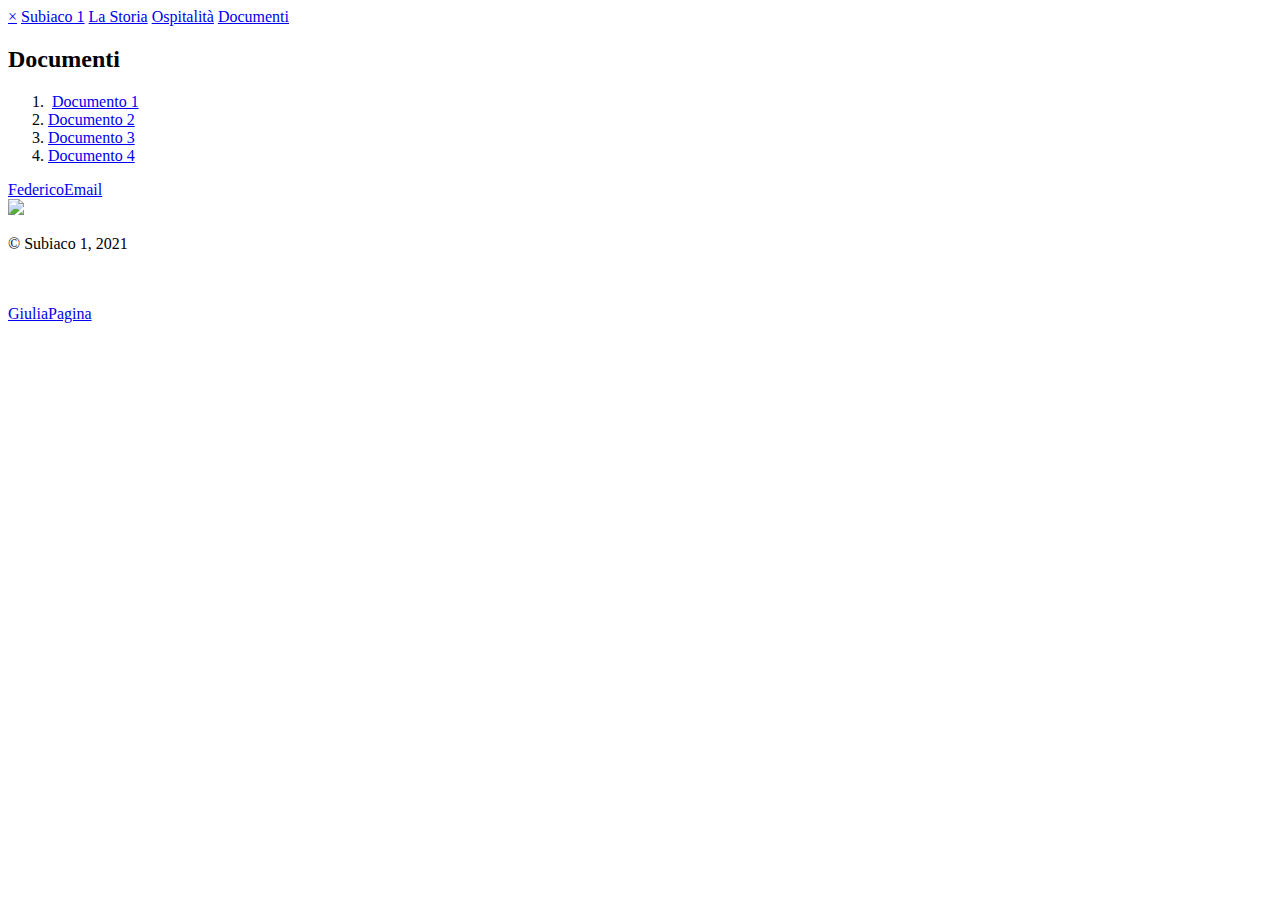
==== documenti.html @ b26b68e4 "Add files via upload" ====
<!DOCTYPE html>
<html lang="en">

<head>
    <meta charset="utf-8">
    <meta name="viewport" content="width=device-width, initial-scale=1.0, shrink-to-fit=no">
    <title>Sito scout</title>
    <link rel="stylesheet" href="assets/bootstrap/css/bootstrap.min.css">
    <link rel="stylesheet" href="https://fonts.googleapis.com/css?family=Lora:400,500&amp;display=swap">
    <link rel="stylesheet" href="https://fonts.googleapis.com/css?family=Nunito:400,900&amp;display=swap">
    <link rel="stylesheet" href="assets/fonts/fontawesome-all.min.css">
    <link rel="stylesheet" href="assets/fonts/font-awesome.min.css">
    <link rel="stylesheet" href="assets/fonts/fontawesome5-overrides.min.css">
    <link rel="stylesheet" href="assets/css/best-carousel-slide.css">
    <link rel="stylesheet" href="assets/css/Contact-Form-Clean.css">
    <link rel="stylesheet" href="assets/css/Map-Clean.css">
    <link rel="stylesheet" href="assets/css/Navbar.css">
    <link rel="stylesheet" href="assets/css/styles.css">
    <link rel="stylesheet" href="assets/css/timeline.css">
</head>

<body>
    <section class="barra-navigazione">
        <div class="container"><div id="mySidenav" class="sidenav">
  <a href="javascript:void(0)" class="closebtn" onclick="closeNav()">&times;</a>
  <a href="home.html">Subiaco 1</a>
  <a href="storia.html">La Storia</a>
  <a href="ospitalità.html">Ospitalità</a>
  <a href="documenti.html">Documenti</a>
</div>

<!-- Use any element to open the sidenav -->
<i class="fa fa-navicon" onclick="openNav()"></i></div>
    </section>
    <section class="documents-section">
        <div class="container container-list-documents">
            <h2 class="documents-title">Documenti</h2>
            <ol class="documents-list">
                <li>&nbsp;<a href="#">Documento 1</a></li>
                <li><a href="#">Documento 2</a></li>
                <li><a href="#">Documento 3</a></li>
                <li><a href="#">Documento 4</a></li>
            </ol>
        </div>
        <section class="footer-bg">
            <footer class="pt-3">
                <div class="container-fluid container-footer">
                    <div class="row">
                        <div class="col text-center col-1"><i class="fas fa-phone-alt pt-3 d-block"></i><i class="fa fa-envelope icon-2 d-block"></i></div>
                        <div class="col text-left col-3"><a class="d-block pt-4 footer-links" href="tel:3498163703">Federico</a><a class="footer-links text-2 footer-icon" target="_blank" href="mailto: agescisubiaco1@gmail.com">Email</a></div>
                        <div class="col col-4"><img id="logo-footer" class="pt-2" src="assets/img/Logo-Subiaco-1.png">
                            <p class="copyright">© Subiaco 1, 2021<br><br></p><span id="copyright-2"></span>
                        </div>
                        <div class="col text-right col-3"><a class="d-block footer-links pt-3" href="tel:393314244645"><br>Giulia</a><a class="footer-links text-2" href="https://www.facebook.com/AgesciSubiaco1/" target="_blank">Pagina</a></div>
                        <div class="col col-1" id="col-right"><i class="fas fa-phone d-block pt-3"></i><i class="fab fa-facebook-f icon-2 d-block"></i></div>
                    </div>
                </div>
            </footer>
        </section>
    </section>
    <script src="assets/js/jquery.min.js"></script>
    <script src="assets/bootstrap/js/bootstrap.min.js"></script>
    <script src="assets/js/navbar.js"></script>
    <script src="assets/js/timeline-script.js"></script>
</body>

</html>
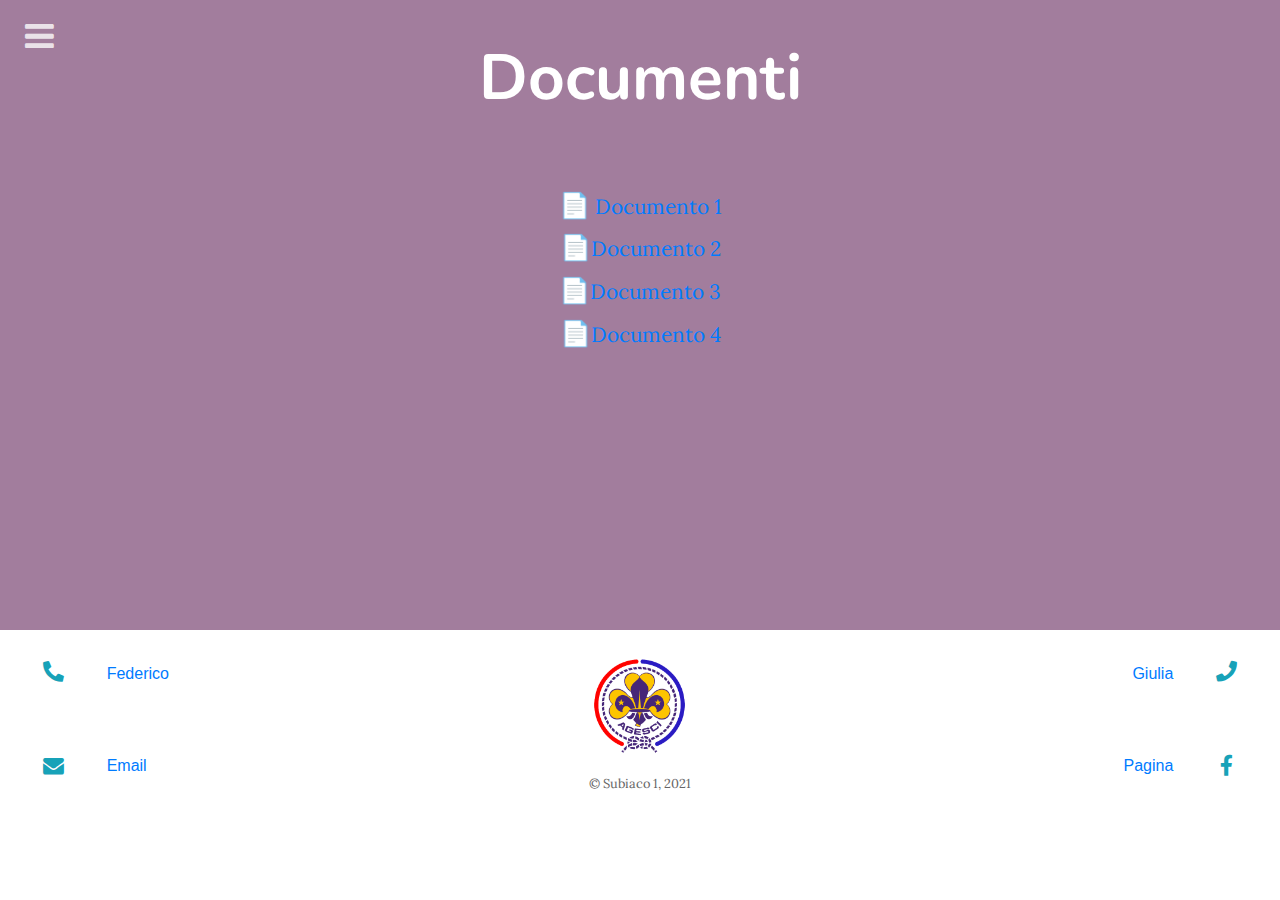
==== commit c6d34de6: "Add files via upload" ====
--- a/documenti.html
+++ b/documenti.html
@@ -23,7 +23,7 @@
     <section class="barra-navigazione">
         <div class="container"><div id="mySidenav" class="sidenav">
   <a href="javascript:void(0)" class="closebtn" onclick="closeNav()">&times;</a>
-  <a href="home.html">Subiaco 1</a>
+  <a href="index.html">Subiaco 1</a>
   <a href="storia.html">La Storia</a>
   <a href="ospitalità.html">Ospitalità</a>
   <a href="documenti.html">Documenti</a>
--- a/assets/fonts/fontawesome5-overrides.min.css
+++ b/assets/fonts/fontawesome5-overrides.min.css
@@ -0,0 +1 @@
+.fab.fa-bitcoin:before{content:"\f379"}.far.fa-calendar:before,.fas.fa-calendar:before{content:"\f133"}.far.fa-clipboard:before,.fas.fa-clipboard:before{content:"\f328"}.fab.fa-facebook-f:before{content:"\f39e"}.fab.fa-google-plus:before{content:"\f2b3"}.fas.fa-hotel:before{content:"\f594"}.fab.fa-linkedin:before{content:"\f08c"}.fas.fa-reply:before{content:"\f3e5"}.fas.fa-thermometer:before{content:"\f491"}.fab.fa-vimeo:before{content:"\f40a"}.far.fa-window-close:before,.fas.fa-window-close:before{content:"\f410"}.fab.fa-youtube-square:before{content:"\f431"}--- a/assets/css/best-carousel-slide.css
+++ b/assets/css/best-carousel-slide.css
@@ -0,0 +1,77 @@
+div.jumbotron.carousel-hero {
+  color: #fff;
+  text-align: center;
+  background-size: cover;
+  background-position: center;
+  padding-top: 100px;
+  padding-bottom: 100px;
+  margin-bottom: 0;
+}
+
+div.jumbotron.hero-nature {
+  background-color: rgba(157,162,125,0.8);
+}
+
+div.jumbotron.hero-photography {
+  background-color: rgba(157,162,125,0.8);
+}
+
+div.jumbotron.hero-technology {
+  background-color: rgba(157,162,125,0.8);
+}
+
+h1.hero-title, h2.hero-title, h3.hero-title {
+  text-shadow: 0 3px 3px rgba(0,0,0,0.4);
+  color: #fff;
+}
+
+p.hero-subtitle {
+  max-width: 600px;
+  margin: 25px auto;
+  padding: 10px 15px;
+  color: #fff;
+}
+
+.plat {
+  border-radius: 0px;
+}
+
+.btn-primary.focus, .btn-primary:focus {
+  box-shadow: 0 0 0 0 #048f83!important;
+}
+
+.btn-primary:hover {
+  color: #fff;
+  background-color: #016090;
+  border-color: #016090;
+}
+
+.btn.btn-primary {
+  background-color: #048f83!important;
+  border-color: #048f83!important;
+}
+
+.btn-primary.focus, .btn-primary:focus {
+  box-shadow: 0 0 0 .2rem rgba(0,123,255,.5);
+}
+
+span {
+  font-style: inherit;
+  font-weight: inherit;
+}
+
+.btn.btn-primary.hero-button.plat {
+  display: none;
+}
+
+.fa-navicon:before {
+  color: rgba(255,255,255,0.8);
+}
+
+h3 {
+}
+
+#stocazzo {
+  position: relative;
+}
+
--- a/assets/css/Contact-Form-Clean.css
+++ b/assets/css/Contact-Form-Clean.css
@@ -0,0 +1,105 @@
+.contact-clean {
+  background: rgb(128,160,131);
+  padding: 80px 0 100px 0;
+}
+
+@media (max-width:767px) {
+  .contact-clean {
+    padding-top: 20px;
+    padding-bottom: 70px;
+  }
+}
+
+.contact-clean form {
+  max-width: 480px;
+  width: 90%;
+  margin: 0 auto;
+  background-color: #ffffff;
+  padding: 40px;
+  border-radius: 4px;
+  color: #505e6c;
+  box-shadow: 1px 1px 5px rgba(0,0,0,0.1);
+}
+
+@media (max-width:767px) {
+  .contact-clean form {
+    padding: 30px;
+  }
+}
+
+.contact-clean h2 {
+  margin-top: 5px;
+  font-weight: bold;
+  font-size: 28px;
+  margin-bottom: 36px;
+  color: inherit;
+}
+
+.contact-clean .form-group:last-child {
+  margin-bottom: 5px;
+}
+
+.contact-clean form .form-control {
+  background: #fff;
+  border-radius: 2px;
+  box-shadow: 1px 1px 1px rgba(0,0,0,0.05);
+  outline: none;
+  color: inherit;
+  padding-left: 12px;
+  height: 42px;
+}
+
+.contact-clean form .form-control:focus {
+  border: 1px solid #b2b2b2;
+}
+
+.contact-clean form textarea.form-control {
+  min-height: 100px;
+  max-height: 260px;
+  padding-top: 10px;
+  resize: vertical;
+}
+
+.contact-clean form .btn {
+  padding: 16px 32px;
+  border: none;
+  background: none;
+  box-shadow: none;
+  text-shadow: none;
+  opacity: 0.9;
+  text-transform: uppercase;
+  font-weight: bold;
+  font-size: 13px;
+  letter-spacing: 0.4px;
+  line-height: 1;
+  outline: none !important;
+}
+
+.contact-clean form .btn:hover {
+  opacity: 1;
+}
+
+.contact-clean form .btn:active {
+  transform: translateY(1px);
+}
+
+.contact-clean form .btn-primary {
+  background-color: #055ada !important;
+  margin-top: 15px;
+  color: #fff;
+}
+
+@media (min-width: 576px) {
+  #button-navbar {
+    position: absolute;
+    top: 20px;
+    left: 20px;
+  }
+}
+
+@media (min-width: 576px) {
+  .contact-clean {
+    padding-top: 40px;
+  }
+}
+
--- a/assets/css/Map-Clean.css
+++ b/assets/css/Map-Clean.css
@@ -0,0 +1,20 @@
+.map-clean {
+  color: #313437;
+  background-color: rgb(191,114,114);
+  padding: 30px 30px;
+}
+
+.background-map {
+  background-color: rgb(250,247,250);
+}
+
+.map-clean .intro {
+  font-size: 16px;
+  max-width: 500px;
+  margin: 0 auto 40px;
+}
+
+.map-clean iframe {
+  background-color: #eee;
+}
+
--- a/assets/css/Navbar.css
+++ b/assets/css/Navbar.css
@@ -0,0 +1,43 @@
+/* The side navigation menu */
+
+.sidenav {
+  height: 100%;
+  width: 0;
+  position: fixed;
+  z-index: 1;
+  top: 0;
+  left: 0;
+  background-color: rgba(255, 255, 255, 0.9);
+  overflow-x: hidden;
+  padding-top: 60px;
+  transition: 0.5s;
+}
+
+/* The navigation menu links */
+
+.sidenav a {
+  padding: 8px 8px 8px 32px;
+  text-decoration: none;
+  font-size: 25px;
+  color: #818181;
+  display: block;
+  transition: 0.3s;
+  text-align: center;
+}
+
+/* When you mouse over the navigation links, change their color */
+
+.sidenav a:hover {
+  text-decoration: underline;
+}
+
+/* Position and style the close button (top right corner) */
+
+.sidenav .closebtn {
+  position: absolute;
+  top: 0;
+  right: 25px;
+  font-size: 36px;
+  margin-left: 50px;
+}
+
--- a/assets/css/styles.css
+++ b/assets/css/styles.css
@@ -0,0 +1,301 @@
+.barra-navigazione {
+  position: absolute;
+  top: 20px;
+  left: 10px;
+}
+
+.fa-navicon:before {
+  font-size: 2.1em;
+}
+
+@media (min-width: 575px) {
+  #section-mobile {
+    display: none;
+  }
+}
+
+#alzabandiera-bg {
+  display: none;
+}
+
+@media (min-width: 576px) and (max-width: 991px) {
+  #alzabandiera-bg {
+    display: inline;
+  }
+}
+
+@media (max-width: 991px) {
+  #section-larger-devices {
+    display: none;
+  }
+}
+
+#section-mobile {
+  background-image: url("../../assets/img/alzabandiera.jpg");
+  width: 100%;
+  height: 100vh;
+  background-position: center;
+  background-repeat: no-repeat;
+  background-size: cover;
+}
+
+h2 {
+  text-align: center;
+  font-family: "Nunito", sans-serif;
+  font-weight: bold;
+  color: white;
+  font-size: 4em;
+}
+
+@media (max-width: 576px) {
+  h2 {
+    font-size: 2.7em;
+  }
+}
+
+.come-raggiungerci h3 {
+  text-align: center;
+  font-family: "Nunito", sans-serif;
+  font-weight: bold;
+  color: white;
+  font-size: 2em;
+}
+
+p {
+  font-family: 'Lora';
+  line-height: 1.7em;
+  font-size: 1em;
+  margin: 0;
+  color: white;
+  text-align: center;
+}
+
+.come-raggiungerci ol {
+  font-family: 'Lora';
+  line-height: 1.5em;
+  font-size: 1.1em;
+  margin: 0;
+  color: white;
+  list-style-position: inside;
+}
+
+.come-raggiungerci li {
+  padding-top: 15px;
+}
+
+#logo-footer {
+  width: 125px;
+  height: auto;
+  display: block;
+  margin-left: auto;
+  margin-right: auto;
+}
+
+footer .col {
+  line-height: 0.5;
+}
+
+footer h3 {
+  font-size: 1.1em;
+}
+
+footer .col {
+  padding: 0;
+}
+
+.icon-2 {
+  line-height: 8;
+}
+
+.text-2 {
+  line-height: 11;
+}
+
+#col-right {
+  text-align: center;
+}
+
+#col-left {
+  text-align: center;
+}
+
+.fas.fa-phone, .fa-envelope, .fa-phone-alt, .fa-facebook-f {
+  font-size: 1.3em;
+  color: #17a2b8;
+}
+
+@media (min-width: 300px) {
+  .col #logo-footer {
+    max-width: 100%;
+    height: auto;
+  }
+}
+
+.col.col-3.col-second {
+  text-align: right;
+}
+
+.copyright {
+  text-align: center;
+  color: #656565;
+  font-size: .8em;
+}
+
+#navbar-logo {
+  transform: translateX(-50%);
+  left: 50%;
+  position: absolute;
+  width: 100px;
+  top: 0;
+}
+
+@media (max-width: 767.5px) {
+  #Subiaco1 {
+    padding-top: 30px;
+  }
+}
+
+.section-footer {
+  background-color: white;
+}
+
+.nav-item a {
+  font-size: 1.2em;
+}
+
+.calendar-section {
+  background-color: #7d9da2;
+}
+
+.calendar-container {
+  padding-top: 3em;
+  padding-bottom: 3em;
+}
+
+.carousel-section {
+  background-color: #9da27d;
+}
+
+@media (max-width: 992px) {
+  .carousel-control-next-icon, .carousel-control-prev-icon {
+    display: none;
+  }
+}
+
+.carousel-item {
+  width: 100%;
+}
+
+.carousel-container {
+  padding-top: 10%;
+  padding-bottom: 10%;
+}
+
+.chisiamo-section {
+  background-color: #a27d9d;
+}
+
+.cool-red {
+  background-color: rgb(191,114,114);
+}
+
+.cool-green {
+  background-color: rgb(128,160,131);
+}
+
+.cool-brown {
+  background-color: rgb(201,165,111);
+}
+
+.spazio-branche {
+  padding-top: 100px;
+}
+
+.spazio-branche h2 {
+  padding-top: 65px;
+}
+
+.spazio-branche p {
+  padding-bottom: 45px;
+}
+
+.come-raggiungerci {
+  background-color: #7d9da2;
+}
+
+.contact-clean .container-menu {
+  padding-left: 30px;
+  padding-bottom: 25px;
+}
+
+.come-raggiungerci p {
+  font-size: 1.1em;
+}
+
+.come-raggiungerci .fa.fa-map-marker {
+  color: #ff958f;
+}
+
+.footer-links {
+  font-family: -apple-system,BlinkMacSystemFont,"Segoe UI",Roboto,"Helvetica Neue",Arial,"Noto Sans","Liberation Sans",sans-serif,"Apple Color Emoji","Segoe UI Emoji","Segoe UI Symbol","Noto Color Emoji";
+  font-size: 1rem;
+  font-weight: 500;
+}
+
+@media (max-width: 576px) {
+  footer .fas.fa-phone-alt, .fa.fa-envelope, .fas.fa-phone, .fab.fa-facebook-f {
+    font-size: 1em;
+  }
+}
+
+@media (max-width: 576px) {
+  footer .fa.fa-envelope, .fab.fa-facebook-f {
+    line-height: 11;
+  }
+}
+
+.footer-bg {
+  background-color: white;
+}
+
+.documents-title {
+  padding-top: 60px;
+}
+
+@media (min-width: 768px) {
+  .documents-title {
+    padding-top: 40px;
+  }
+}
+
+.documents-list {
+  padding-top: 60px;
+  text-align: center;
+  color: white;
+  font-family: "Lora", serif;
+  line-height: 2em;
+  font-size: 1.3em;
+  list-style: none;
+  list-style-position: inside;
+  padding-left: 0;
+}
+
+.documents-list a {
+  font-size: 1em;
+}
+
+.documents-section {
+  width: 100%;
+  height: 90vh;
+  background-color: #a27d9d;
+}
+
+.container-list-documents {
+  height: 70vh;
+}
+
+.documents-list li::marker {
+  content: "\1F4C4";
+  font-size: 1.2em;
+}
+
--- a/assets/css/timeline.css
+++ b/assets/css/timeline.css
@@ -0,0 +1,202 @@
+.timeline {
+  display: flex;
+  margin: 0 auto;
+  flex-wrap: wrap;
+  flex-direction: column;
+  max-width: 700px;
+  position: relative;
+}
+
+.timeline__content-title {
+  font-weight: bold;
+  font-size: 66px;
+  margin: -10px 0 0 0;
+  transition: 0.4s;
+  padding: 0 10px;
+  box-sizing: border-box;
+  font-family: "Nunito", sans-serif;
+  color: #fff;
+}
+
+.timeline__content-desc {
+  margin: 0;
+  font-size: 15px;
+  box-sizing: border-box;
+  color: rgba(255, 255, 255, 0.7);
+  font-family: "Lora", serif;
+  line-height: 25px;
+}
+
+.timeline:before {
+  position: absolute;
+  left: 50%;
+  width: 2px;
+  height: 100%;
+  margin-left: -1px;
+  content: "";
+  background: rgba(255, 255, 255, 0.07);
+}
+
+@media only screen and (max-width: 767px) {
+  .timeline:before {
+    left: 40px;
+  }
+}
+
+.timeline-item {
+  padding: 40px 0;
+  opacity: 0.3;
+  filter: blur(2px);
+  transition: 0.5s;
+  box-sizing: border-box;
+  width: calc(50% - 40px);
+  display: flex;
+  position: relative;
+  transform: translateY(-80px);
+}
+
+.timeline-item:before {
+  content: attr(data-text);
+  letter-spacing: 3px;
+  width: 100%;
+  position: absolute;
+  color: rgba(255, 255, 255, 0.5);
+  font-size: 13px;
+  font-family: "Lora", serif;
+  border-left: 2px solid rgba(255, 255, 255, 0.5);
+  top: 70%;
+  margin-top: -5px;
+  padding-left: 15px;
+  opacity: 0;
+  right: calc(-100% - 56px);
+}
+
+.timeline-item:nth-child(even) {
+  align-self: flex-end;
+}
+
+.timeline-item:nth-child(even):before {
+  right: auto;
+  text-align: right;
+  left: calc(-100% - 56px);
+  padding-left: 0;
+  border-left: none;
+  border-right: 2px solid rgba(255, 255, 255, 0.5);
+  padding-right: 15px;
+}
+
+.timeline-item--active {
+  opacity: 1;
+  transform: translateY(0);
+  filter: blur(0px);
+}
+
+.timeline-item--active:before {
+  top: 50%;
+  transition: 0.3s all 0.2s;
+  opacity: 1;
+}
+
+.timeline-item--active .timeline__content-title {
+  margin: -50px 0 20px 0;
+}
+
+@media only screen and (max-width: 767px) {
+  .timeline-item {
+    align-self: baseline !important;
+    width: 100%;
+    padding: 0 30px 150px 80px;
+  }
+}
+
+@media only screen and (max-width: 767px) {
+  .timeline-item:before {
+    left: 10px !important;
+    padding: 0 !important;
+    top: 50px;
+    text-align: center !important;
+    width: 60px;
+    border: none !important;
+  }
+}
+
+@media only screen and (max-width: 767px) {
+  .timeline-item:last-child {
+    padding-bottom: 40px;
+  }
+}
+
+.timeline__img {
+  max-width: 100%;
+  box-shadow: 0 10px 15px rgba(0, 0, 0, 0.4);
+}
+
+.timeline-container {
+  width: 100%;
+  position: relative;
+  padding: 80px 0;
+  transition: 0.3s ease 0s;
+  background-attachment: fixed;
+  background-size: cover;
+}
+
+.timeline-container:before {
+  position: absolute;
+  left: 0;
+  top: 0;
+  width: 100%;
+  height: 100%;
+  background: rgba(99, 99, 99, 0.8);
+  content: "";
+}
+
+.timeline-header {
+  width: 100%;
+  text-align: center;
+  margin-bottom: 80px;
+  position: relative;
+}
+
+.timeline-header__title {
+  color: #fff;
+  font-size: 46px;
+  font-family: "Nunito", sans-serif;
+  font-weight: bold;
+  margin: 0;
+}
+
+.timeline-header__subtitle {
+  color: rgba(255, 255, 255, 0.5);
+  font-family: "Lora", serif;
+  font-size: 16px;
+  letter-spacing: 5px;
+  margin: 10px 0 0 0;
+}
+
+.demo-footer {
+  padding: 60px 0;
+  text-align: center;
+}
+
+.demo-footer a {
+  color: #999;
+  display: inline-block;
+  font-family: Cardo;
+}
+
+.credits {
+  padding-top: 30px;
+}
+
+.credits p {
+  font-family: "Lora";
+  font-size: 0.7em;
+  color: white;
+}
+
+@media (max-width: 576px) {
+  .credits p {
+    font-size: 0.6em;
+  }
+}
+
